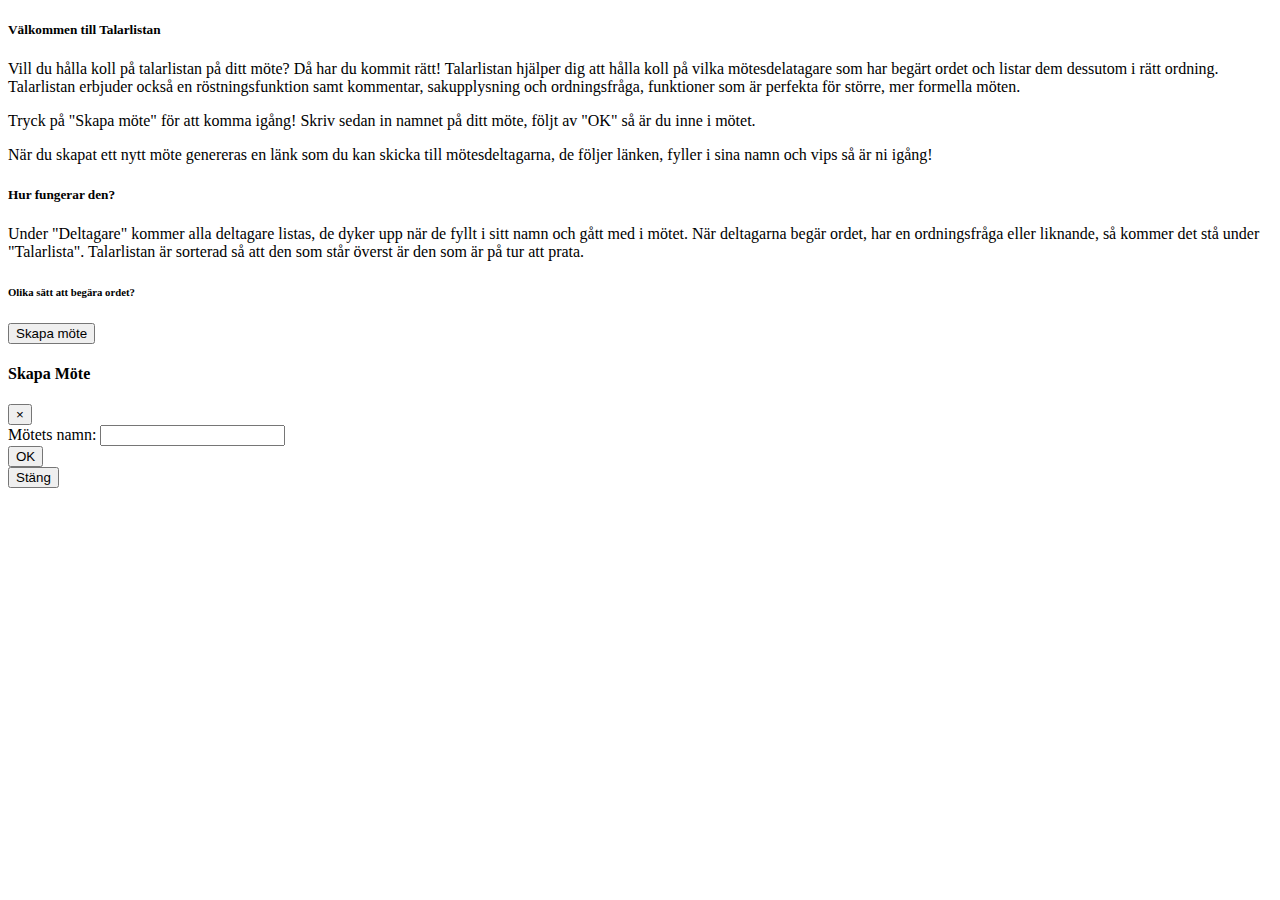
==== src/main/resources/static/instructions.html @ e393bb53 "adding instrucktions-page (work in progress)" ====
<!DOCTYPE HTML>
<html xmlns:th="http://www.w3.org/1999/xhtml" lang="en">
<head>
    <title>Talarlistan</title>
    <meta http-equiv="Content-Type" content="text/html; charset=UTF-8" />
    <meta name="viewport" content="width=device-width, initial-scale=1">


    <link href="/webjars/bootstrap/css/bootstrap.min.css" rel="stylesheet">
    <link href="/webjars/font-awesome/css/font-awesome.min.css" rel="stylesheet">
    <script src="/webjars/jquery/jquery.min.js"></script>
    <script src="/webjars/bootstrap/js/bootstrap.min.js"></script>

    <link href="/css/main.css" rel="stylesheet">
</head>
<body class="m-0 p-0 row">

    <div class="col-sm-1 col-lg-2"></div>
    <div class="col-sm-10 col-lg-8 d-flex flex-column h-100 p-1">
        <div class="pb-3 text-center">
            <i class="fa fa-users fa-1x"></i>
        </div>


        <div class="card mb-3">
            <div class="card-body">
                <h5 class="card-title">Välkommen till Talarlistan</h5>
                <p class="card-text">
                    Vill du hålla koll på talarlistan på ditt möte?
                    Då har du kommit rätt!
                    Talarlistan hjälper dig att hålla koll på vilka mötesdelatagare som har begärt ordet
                    och listar dem dessutom i rätt ordning.
                    Talarlistan erbjuder också en röstningsfunktion samt kommentar,
                    sakupplysning och ordningsfråga,
                    funktioner som är perfekta för större, mer formella möten.
                </p>
                <p class="card-text">
                    Tryck på "Skapa möte" för att komma igång!
                    Skriv sedan in namnet på ditt möte, följt av "OK" så är du inne i mötet.
                </p>
               <p class="card-text">
                   När du skapat ett nytt möte genereras en länk som du kan skicka till mötesdeltagarna,
                   de följer länken, fyller i sina namn och vips så är ni igång!
                </p>
            </div>
        </div>



        <div class="card mb-3">
            <div class="card-body">
                <h5 class="card-title">Hur fungerar den?</h5>
                <p class="card-text">
                    Under "Deltagare" kommer alla deltagare listas,
                    de dyker upp när de fyllt i sitt namn och gått med i mötet.
                    När deltagarna begär ordet, har en ordningsfråga eller liknande,
                    så kommer det stå under "Talarlista".
                    Talarlistan är sorterad så att den som står överst är den som är på tur att prata.
                </p>
                <h6 class="card-title">Olika sätt att begära ordet?</h6>

            </div>
        </div>


        <input data-toggle="modal" data-target="#createMeeting"
               class="btn btn-primary form-control" type="button" value="Skapa möte" />


    </div>
    <div class="col-sm-1 col-lg-2"></div>
    <!-- Trigger the modal with a button -->

    <!-- Modal -->
    <div id="createMeeting" class="modal fade text-left" role="dialog">
        <div class="modal-dialog">

            <!-- Modal content-->
            <div class="modal-content">
                <div class="modal-header">
                    <h4 class="modal-title">Skapa Möte</h4>
                    <button type="button" class="close" data-dismiss="modal">&times;</button>
                </div>
                <div class="modal-body">
                    <form action="#" th:action="@{/meeting}" method="post" class="pb-3">
                        <div class="form-group">
                            <label for="name">Mötets namn:</label>
                            <input type="text" id="name" name="name" class="form-control" />
                        </div>
                        <div class="form-group">
                            <input id="submit" class="btn btn-primary form-control" type="submit" value="OK" />
                        </div>
                    </form>
                </div>
                <div class="modal-footer">
                    <button type="button" class="btn btn-default" data-dismiss="modal">Stäng</button>
                </div>
            </div>

        </div>
    </div>



</body>
</html>
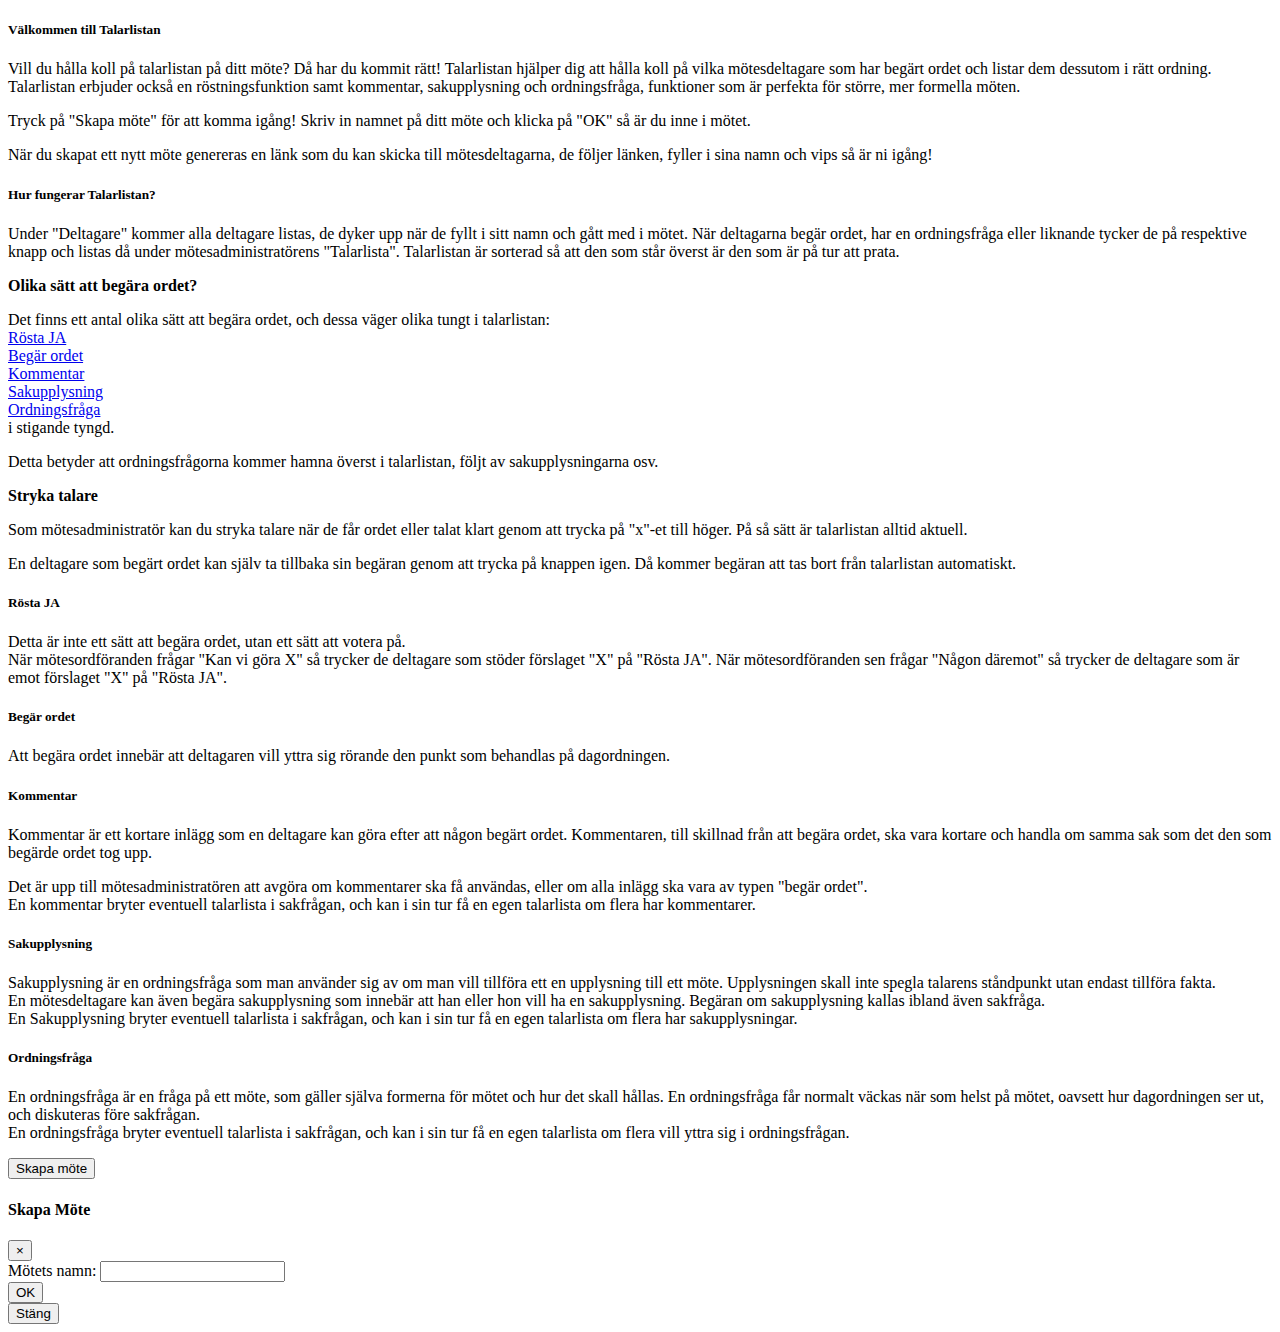
==== commit f044ec93: "making the instructions page, clear and good" ====
--- a/src/main/resources/static/instructions.html
+++ b/src/main/resources/static/instructions.html
@@ -28,7 +28,7 @@
                 <p class="card-text">
                     Vill du hålla koll på talarlistan på ditt möte?
                     Då har du kommit rätt!
-                    Talarlistan hjälper dig att hålla koll på vilka mötesdelatagare som har begärt ordet
+                    Talarlistan hjälper dig att hålla koll på vilka mötesdeltagare som har begärt ordet
                     och listar dem dessutom i rätt ordning.
                     Talarlistan erbjuder också en röstningsfunktion samt kommentar,
                     sakupplysning och ordningsfråga,
@@ -36,7 +36,7 @@
                 </p>
                 <p class="card-text">
                     Tryck på "Skapa möte" för att komma igång!
-                    Skriv sedan in namnet på ditt möte, följt av "OK" så är du inne i mötet.
+                    Skriv in namnet på ditt möte och klicka på "OK" så är du inne i mötet.
                 </p>
                <p class="card-text">
                    När du skapat ett nytt möte genereras en länk som du kan skicka till mötesdeltagarna,
@@ -49,20 +49,107 @@
 
         <div class="card mb-3">
             <div class="card-body">
-                <h5 class="card-title">Hur fungerar den?</h5>
+                <h5 class="card-title">Hur fungerar Talarlistan?</h5>
                 <p class="card-text">
                     Under "Deltagare" kommer alla deltagare listas,
                     de dyker upp när de fyllt i sitt namn och gått med i mötet.
-                    När deltagarna begär ordet, har en ordningsfråga eller liknande,
-                    så kommer det stå under "Talarlista".
+                    När deltagarna begär ordet, har en ordningsfråga eller liknande tycker de på
+                    respektive knapp och listas då under mötesadministratörens "Talarlista".
                     Talarlistan är sorterad så att den som står överst är den som är på tur att prata.
                 </p>
-                <h6 class="card-title">Olika sätt att begära ordet?</h6>
-
-            </div>
-        </div>
-
-
+                <b class="card-title">Olika sätt att begära ordet?</b>
+                <p class="card-text">
+                    Det finns ett antal olika sätt att begära ordet, och dessa väger olika tungt i talarlistan:
+                    <br /><a href="#handRaised">Rösta JA</a>
+                    <br /><a href="#requestToSpeak">Begär ordet</a>
+                    <br /><a href="#comment">Kommentar</a>
+                    <br /><a href="#information">Sakupplysning</a>
+                    <br /><a href="#breakingQuestion">Ordningsfråga</a>
+                    <br />i stigande tyngd.
+                </p>
+                <p class="card-text">
+                    Detta betyder att ordningsfrågorna kommer hamna överst i talarlistan,
+                    följt av sakupplysningarna osv.
+                </p>
+                <b class="card-title">Stryka talare</b>
+                <p class="card-text">
+                    Som mötesadministratör kan du stryka talare när de får ordet eller talat klart
+                    genom att trycka på "x"-et till höger.
+                    På så sätt är talarlistan alltid aktuell.
+                </p>
+                <p class="card-text">
+                    En deltagare som begärt ordet kan själv ta tillbaka sin begäran genom att trycka på knappen igen.
+                    Då kommer begäran att tas bort från talarlistan automatiskt.
+                </p>
+
+            </div>
+        </div>
+
+        <div class="card mb-3" id="handRaised">
+            <div class="card-body">
+                <h5 class="card-title">Rösta JA</h5>
+                <p class="card-text">
+                    Detta är inte ett sätt att begära ordet,
+                    utan ett sätt att votera på. <br />
+                    När mötesordföranden frågar "Kan vi göra X"
+                    så trycker de deltagare som stöder förslaget "X" på "Rösta JA".
+                    När mötesordföranden sen frågar "Någon däremot"
+                    så trycker de deltagare som är emot förslaget "X" på "Rösta JA".
+                </p>
+            </div>
+        </div>
+
+        <div class="card mb-3" id="requestToSpeak">
+            <div class="card-body">
+                <h5 class="card-title">Begär ordet</h5>
+                <p class="card-text">
+                    Att begära ordet innebär att deltagaren vill yttra sig
+                    rörande den punkt som behandlas på dagordningen.
+                </p>
+            </div>
+        </div>
+        <div class="card mb-3" id="comment">
+            <div class="card-body">
+                <h5 class="card-title">Kommentar</h5>
+                <p class="card-text">
+                    Kommentar är ett kortare inlägg som en deltagare kan göra efter att någon begärt ordet.
+                    Kommentaren, till skillnad från att begära ordet,
+                    ska vara kortare och handla om samma sak som det den som begärde ordet tog upp.
+                </p>
+                <p class="card-text">
+                    Det är upp till mötesadministratören att avgöra om kommentarer ska få användas,
+                    eller om alla inlägg ska vara av typen "begär ordet".
+                    <br />En kommentar bryter eventuell talarlista i sakfrågan,
+                    och kan i sin tur få en egen talarlista om flera har kommentarer.
+                </p>
+            </div>
+        </div>
+        <div class="card mb-3" id="information">
+            <div class="card-body">
+                <h5 class="card-title">Sakupplysning</h5>
+                <p class="card-text">
+                    Sakupplysning är en ordningsfråga som man använder sig av om man vill tillföra ett en upplysning till ett möte.
+                    Upplysningen skall inte spegla talarens ståndpunkt utan endast tillföra fakta.
+                    <br />En mötesdeltagare kan även begära sakupplysning som innebär att han eller hon vill ha en sakupplysning.
+                    Begäran om sakupplysning kallas ibland även sakfråga.
+                    <br />En Sakupplysning bryter eventuell talarlista i sakfrågan,
+                    och kan i sin tur få en egen talarlista om flera har sakupplysningar.
+                </p>
+            </div>
+        </div>
+        <div class="card mb-3" id="breakingQuestion">
+            <div class="card-body">
+                <h5 class="card-title">Ordningsfråga</h5>
+                <p class="card-text">
+                    En ordningsfråga är en fråga på ett möte,
+                    som gäller själva formerna för mötet och hur det skall hållas.
+                    En ordningsfråga får normalt väckas när som helst på mötet,
+                    oavsett hur dagordningen ser ut, och diskuteras före sakfrågan.
+                    <br />En ordningsfråga bryter eventuell talarlista i sakfrågan,
+                    och kan i sin tur få en egen talarlista om flera vill yttra sig i ordningsfrågan.
+                </p>
+            </div>
+        </div>
         <input data-toggle="modal" data-target="#createMeeting"
                class="btn btn-primary form-control" type="button" value="Skapa möte" />
 
@@ -70,6 +157,21 @@
     </div>
     <div class="col-sm-1 col-lg-2"></div>
     <!-- Trigger the modal with a button -->
+
+
+
+
+
+
+
+
+
+
+
+
+
+
+
 
     <!-- Modal -->
     <div id="createMeeting" class="modal fade text-left" role="dialog">
@@ -96,7 +198,6 @@
                     <button type="button" class="btn btn-default" data-dismiss="modal">Stäng</button>
                 </div>
             </div>
-
         </div>
     </div>
 
